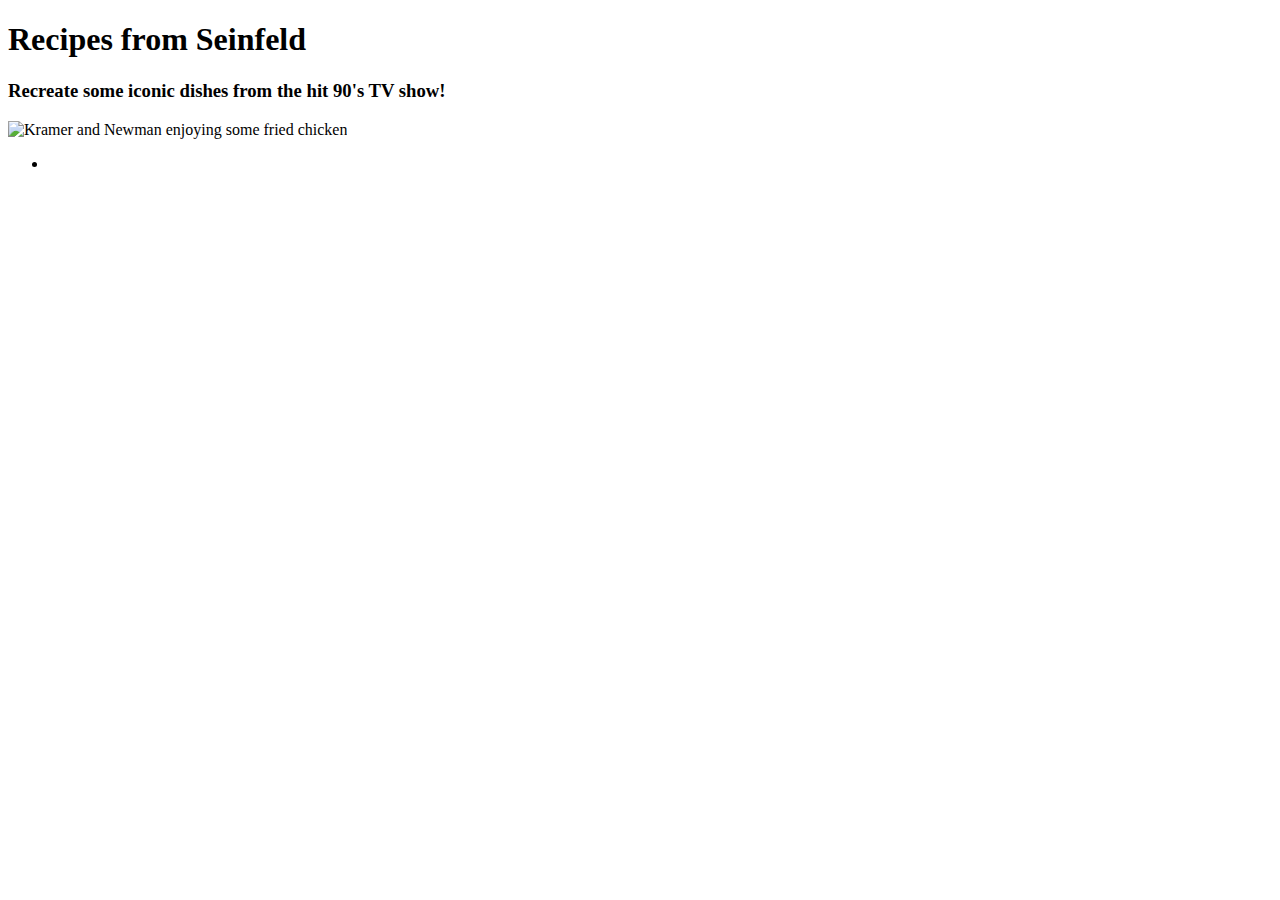
==== index.html @ 2c9fda22 "Add index.html" ====
<!DOCTYPE html>
<html lang="en">
    <head>
        <meta charset="UTF-8">
        <title>What's the Deal with Recipes?</title>
    </head>
    <body>
        <h1><Strong>Recipes from Seinfeld</Strong></h1>
        <h3>Recreate some iconic dishes from the hit 90's TV show!</h3>
        <img src="../odin-recipes/Images/seinfeld_chicken.jpg" width="500" alt="Kramer and Newman enjoying some fried chicken">

        <ul>
            <li>
                
            </li>
        </ul>
    </body>
</html>
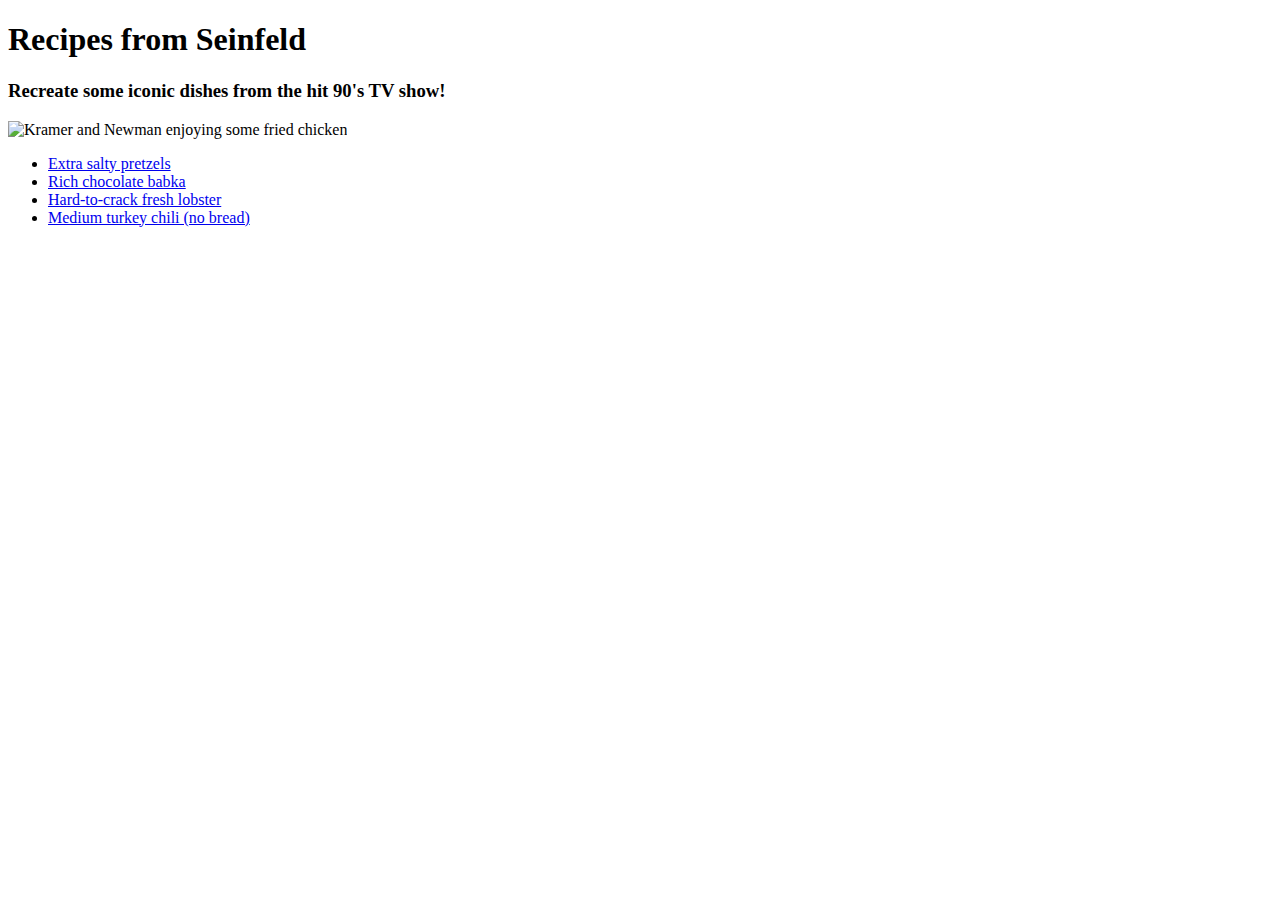
==== commit 72cc4c39: "Add list of recipes" ====
--- a/index.html
+++ b/index.html
@@ -11,7 +11,16 @@
 
         <ul>
             <li>
-                
+                <a href="../odin-recipes/Pages/pretzels.html">Extra salty pretzels</a>
+            </li>
+            <li>
+                <a href="../odin-recipes/Pages/babka.html">Rich chocolate babka</a>
+            </li>
+            <li>
+                <a href="../odin-recipes/Pages/lobster.html">Hard-to-crack fresh lobster</a>
+            </li>
+            <li>
+                <a href="../odin-recipes/Pages/turkey-chilli.html">Medium turkey chili (no bread)</a>
             </li>
         </ul>
     </body>
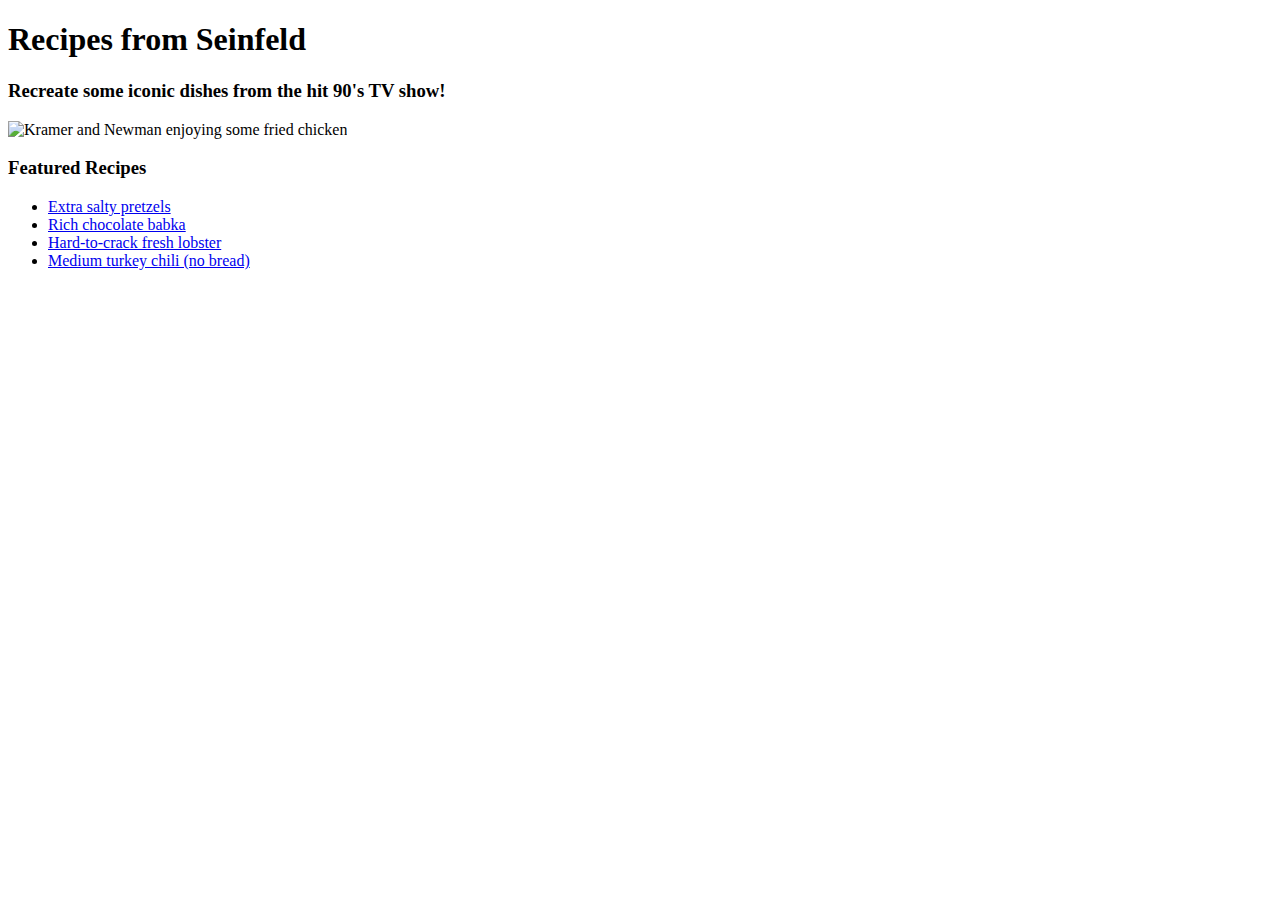
==== commit 1a76036d: "Fixed small formatting errors" ====
--- a/index.html
+++ b/index.html
@@ -8,7 +8,7 @@
         <h1><Strong>Recipes from Seinfeld</Strong></h1>
         <h3>Recreate some iconic dishes from the hit 90's TV show!</h3>
         <img src="../odin-recipes/Images/seinfeld_chicken.jpg" width="500" alt="Kramer and Newman enjoying some fried chicken">
-
+        <h3>Featured Recipes</h3>
         <ul>
             <li>
                 <a href="../odin-recipes/Pages/pretzels.html">Extra salty pretzels</a>
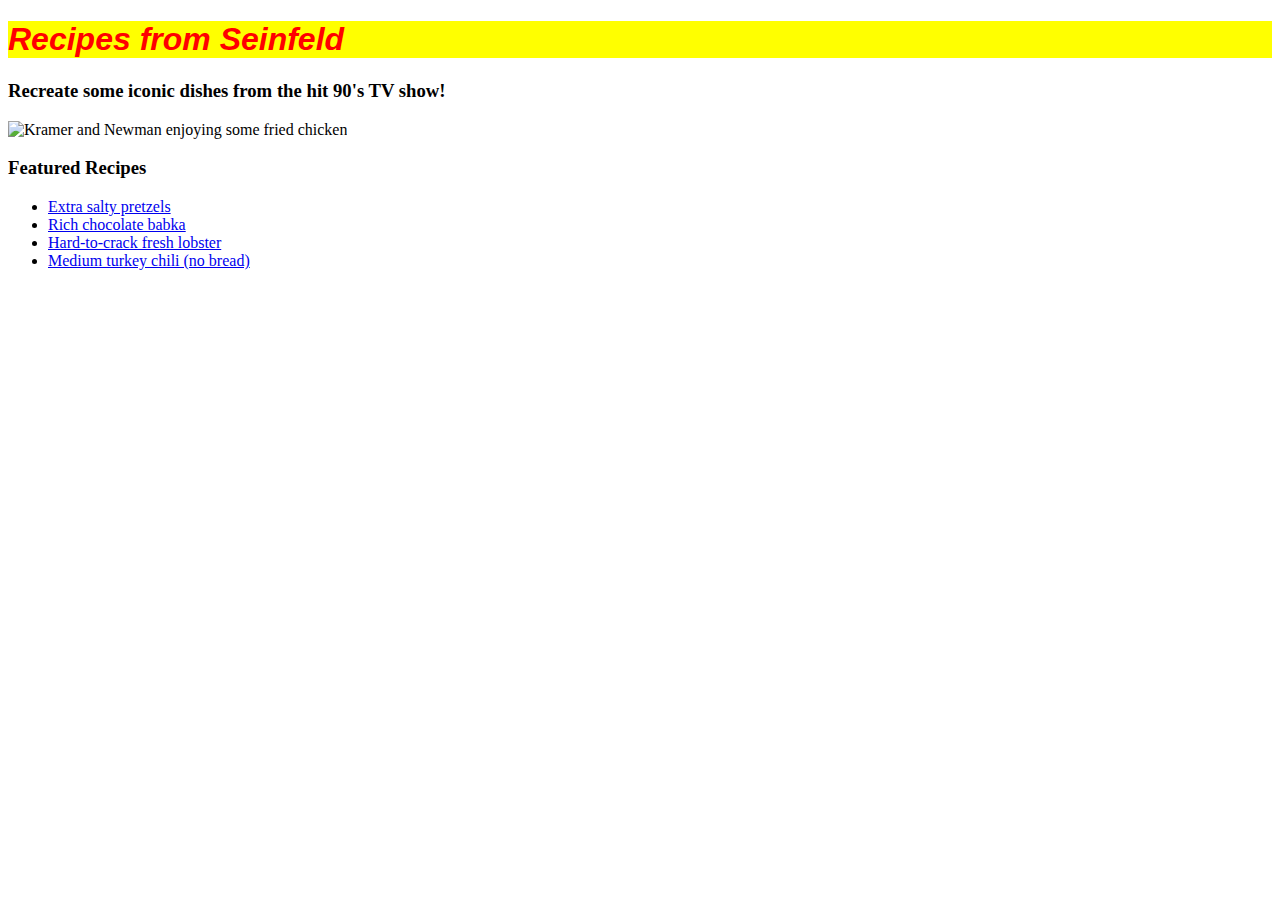
==== commit 293b53e5: "Add classes to index file and created style.css" ====
--- a/index.html
+++ b/index.html
@@ -3,9 +3,10 @@
     <head>
         <meta charset="UTF-8">
         <title>What's the Deal with Recipes?</title>
+        <link rel="stylesheet" href="style.css"
     </head>
     <body>
-        <h1><Strong>Recipes from Seinfeld</Strong></h1>
+        <h1 class="title"><Strong>Recipes from Seinfeld</Strong></h1>
         <h3>Recreate some iconic dishes from the hit 90's TV show!</h3>
         <img src="../odin-recipes/Images/seinfeld_chicken.jpg" width="500" alt="Kramer and Newman enjoying some fried chicken">
         <h3>Featured Recipes</h3>
--- a/style.css
+++ b/style.css
@@ -0,0 +1,7 @@
+.title {
+    font-family: Arial, Helvetica, sans-serif;
+    color: red;
+    background-color: yellow;
+    font-style: italic;
+    font-weight: bolder;
+}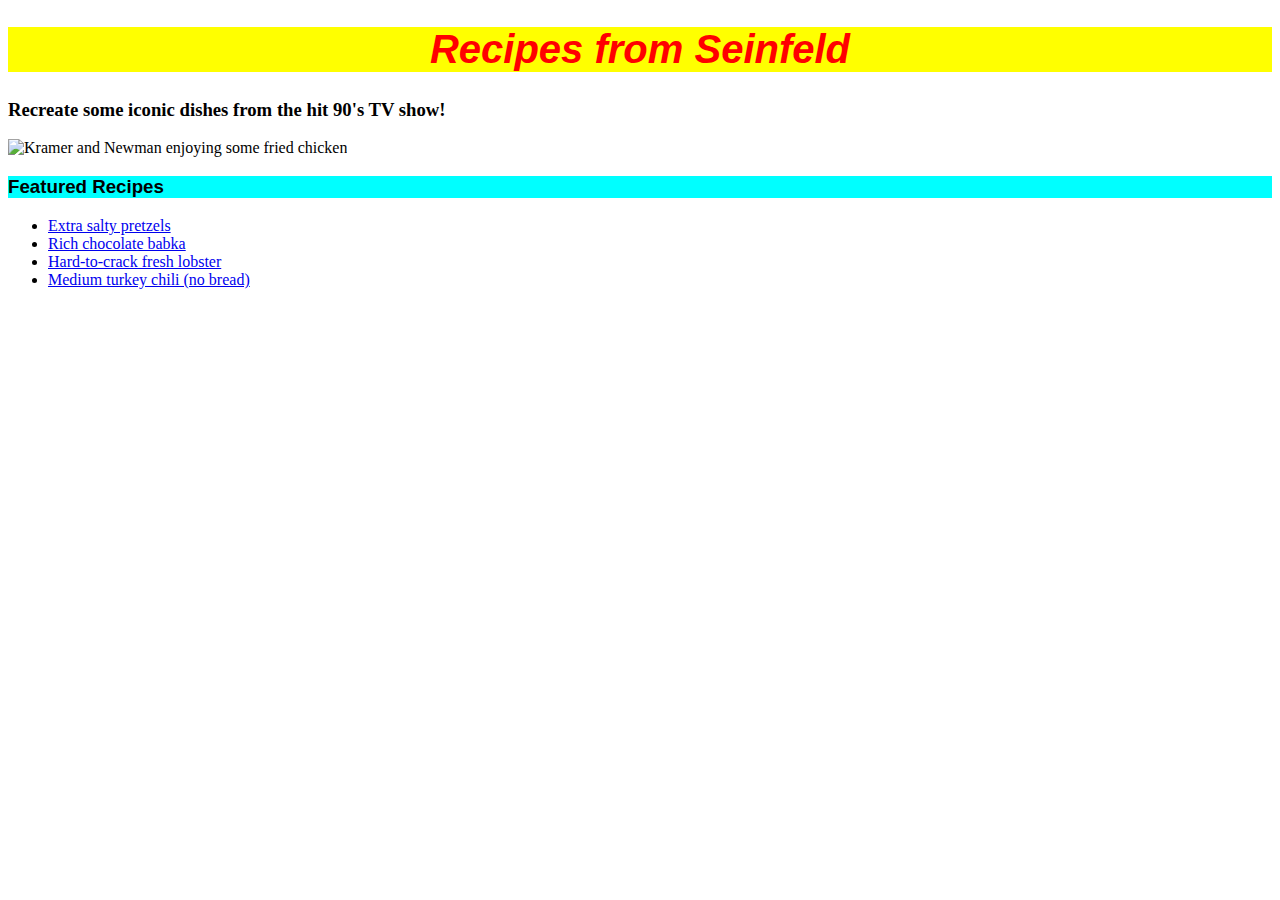
==== commit 691a4dd0: "Update styles in .css" ====
--- a/index.html
+++ b/index.html
@@ -9,7 +9,7 @@
         <h1 class="title"><Strong>Recipes from Seinfeld</Strong></h1>
         <h3>Recreate some iconic dishes from the hit 90's TV show!</h3>
         <img src="../odin-recipes/Images/seinfeld_chicken.jpg" width="500" alt="Kramer and Newman enjoying some fried chicken">
-        <h3>Featured Recipes</h3>
+        <h3 class="subheader">Featured Recipes</h3>
         <ul>
             <li>
                 <a href="../odin-recipes/Pages/pretzels.html">Extra salty pretzels</a>
--- a/style.css
+++ b/style.css
@@ -4,4 +4,12 @@
     background-color: yellow;
     font-style: italic;
     font-weight: bolder;
+    font-size: 40px;
+    text-align: center;
+}
+
+.subheader {
+    font-family: 'Lucida Sans', 'Lucida Sans Regular', 'Lucida Grande', 'Lucida Sans Unicode', Geneva, Verdana, sans-serif;
+    background-color: aqua;
+    color: black;
 }